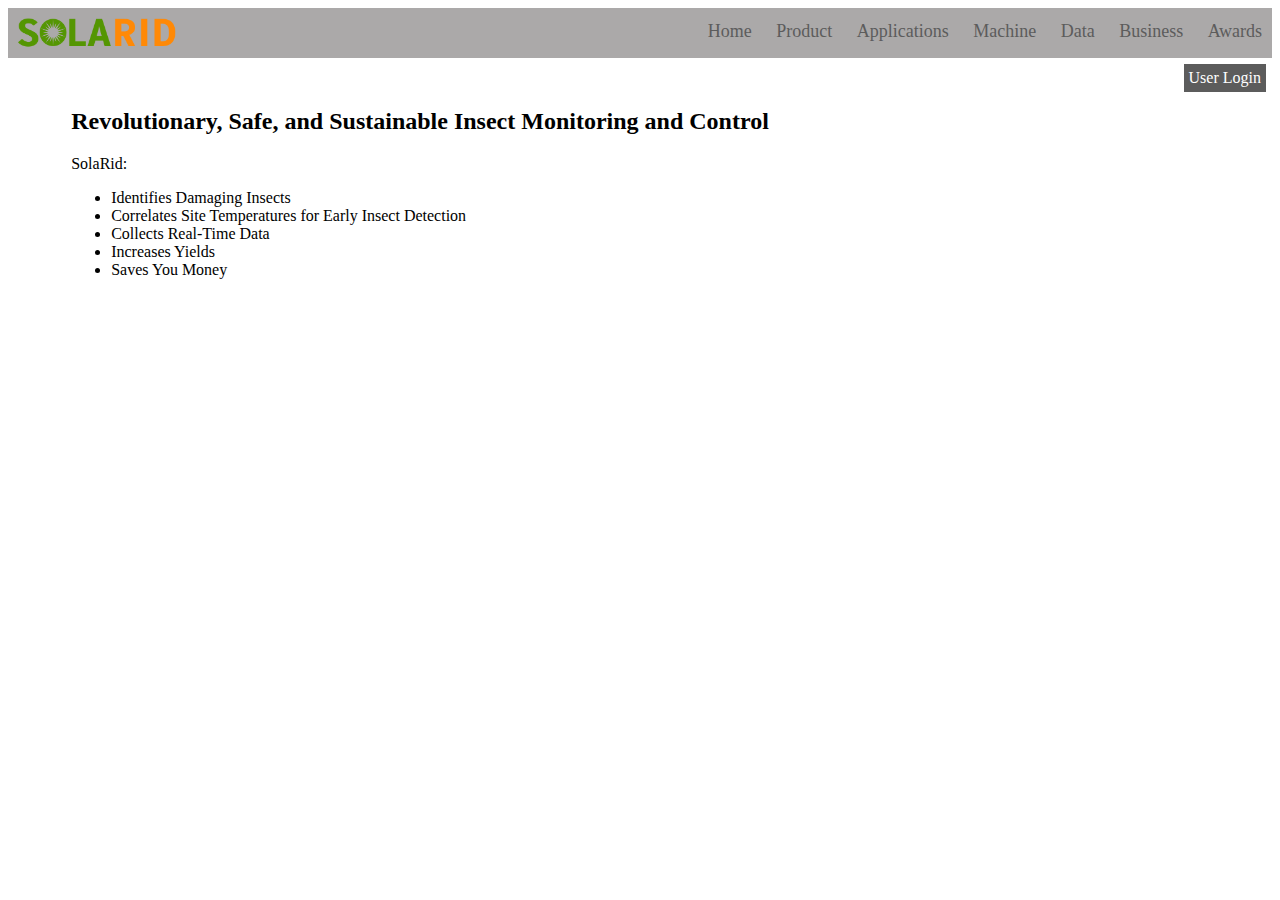
==== index.html @ 7203b974 "Update index.html" ====
<!doctype html>
<html class="no-js" lang="">

<head>
    <meta charset="utf-8">
    <title></title>
    <meta name="description" content="Revolutionary, Safe, and Sustainable Insect Monitoring and Control">
    <meta name="viewport" content="width=device-width, initial-scale=1">
    <meta name="keywords" content="SolaRid, agriculture, application, insects, pest control, industrial internet of things">
    <link rel="stylesheet" href="css/style.css">
    <link href="https://stackpath.bootstrapcdn.com/bootstrap/4.5.0/css/bootstrap.min.css" rel="stylesheet" integrity="sha384-9aIt2nRpC12Uk9gS9baDl411NQApFmC26EwAOH8WgZl5MYYxFfc+NcPb1dKGj7Sk" crossorigin="anonymous">
    <script src="js/vendor/modernizr-3.8.0.min.js"></script>
    <script src="https://code.jquery.com/jquery-3.4.1.min.js" integrity="sha256-CSXorXvZcTkaix6Yvo6HppcZGetbYMGWSFlBw8HfCJo=" crossorigin="anonymous"></script>
    <script src="js/plugins.js"></script>
    <script src="js/main.js"></script>
</head>

<body>
    <!--[if IE]>
    <p class="browserupgrade">You are using an <strong>outdated</strong> browser. Please <a href="https://browsehappy.com/">upgrade your browser</a> to improve your experience and security.</p>
  <![endif]-->
    <header>
        <div class="nav">
            <input type="checkbox" id="nav-check">
            <div class="nav-header">
                <div class="nav-title">
                    <img src="img/solarid-logo.png">
                </div>
            </div>
            <div class="nav-btn">
                <label for="nav-check">
                    <span></span>
                    <span></span>
                    <span></span>
                </label>
            </div>

            <div class="nav-links">
                <a href="index.html" title="">Home</a>
                <a href="product.html" title="Product">Product</a>
                <a href="applications.html" title="Applications">Applications</a>
                <a href="machine.html" title="Machine">Machine</a>
                <a href="data.html" title="Data">Data</a>
                <a href="business.html" title="Business">Business</a>
                <a href="awards.html" title="Awards">Awards</a>
            </div>
        </div>
        <a href="login.html" title="User Login">
            <div id="loginlink">
                <p>User Login</p>
            </div>
        </a>
    </header>

    <section class="content">
        <h2>Revolutionary, Safe, and Sustainable Insect Monitoring and Control</h2>
        <p>SolaRid:</p>
        <ul>
            <li>Identifies Damaging Insects</li>
            <li>Correlates Site Temperatures for Early Insect Detection</li>
            <li>Collects Real-Time Data</li>
            <li>Increases Yields</li>
            <li>Saves You Money</li>
        </ul>
    </section>



    <script src="https://www.google-analytics.com/analytics.js" async></script>
</body>

</html>
---- css/style.css ----
* {
    box-sizing: border-box;
}

body {
    max-width: 100vw;
}

.content {
    margin: 5%;
    margin-top:50px;
}

img {
    max-width: 100%;
}

.nav-title img {
    max-height: 35px;
    padding-bottom: 5px;
}

#loginlink{
    display:flex;
    float:right;
    padding:5px;
    margin:5px;
    background-color:#5c5c5c;
    border:1px solid #fff;
}

#loginlink p{
    padding:0px;
    margin:0px;
    text-decoration:none;
    color:#fff;
}

#loginlink:hover{
    background-color:#000;
    transition:.2s;
}




/*--NAVBAR CSS--*/
/***************************************************************************************/
/*   
    Title: Pure CSS Responsive Navbar
    Author: Joseph, Jones
    Availability: https://codepen.io/jo_Geek/pen/xgbaEr
*/
/***************************************************************************************/
.nav {
    height: 50px;
    width: 100%;
    background-color: #aba9a9;
    position: relative;
}

.nav > .nav-header {
    display: inline;
}

.nav > .nav-header > .nav-title {
    display: inline-block;
    font-size: 22px;
    color: #5c5c5c;
    padding: 10px 10px 10px 10px;
}

.nav > .nav-btn {
    display: none;
}

.nav > .nav-links {
    display: inline;
    float: right;
    font-size: 18px;
}

.nav > .nav-links > a {
    display: inline-block;
    padding: 13px 10px 13px 10px;
    text-decoration: none;
    color: #5c5c5c;
}

.nav > .nav-links > a:hover {
    background-color: rgba(0, 0, 0, 0.3);
}

.nav > #nav-check {
    display: none;
}

@media (max-width:895px) {
    .nav > .nav-btn {
        display: inline-block;
        position: absolute;
        right: 0px;
        top: 0px;
    }

    .nav > .nav-btn > label {
        display: inline-block;
        width: 50px;
        height: 50px;
        padding: 13px;
    }

    .nav > .nav-btn > label:hover,
    .nav #nav-check:checked ~ .nav-btn > label {
        background-color: rgba(0, 0, 0, 0.3);
    }

    .nav > .nav-btn > label > span {
        display: block;
        width: 25px;
        height: 10px;
        border-top: 2px solid #eee;
    }

    .nav > .nav-links {
        position: absolute;
        display: block;
        width: 100%;
        background-color: #ccccca;
        height: 0px;
        transition: all 0.3s ease-in;
        overflow-y: hidden;
        top: 50px;
        left: 0px;
    }

    .nav > .nav-links > a {
        display: block;
        width: 100%;
    }

    .nav > #nav-check:not(:checked) ~ .nav-links {
        height: 0px;
    }

    .nav > #nav-check:checked ~ .nav-links {
        height: calc(100vh - 50px);
        overflow-y: auto;
    }
}
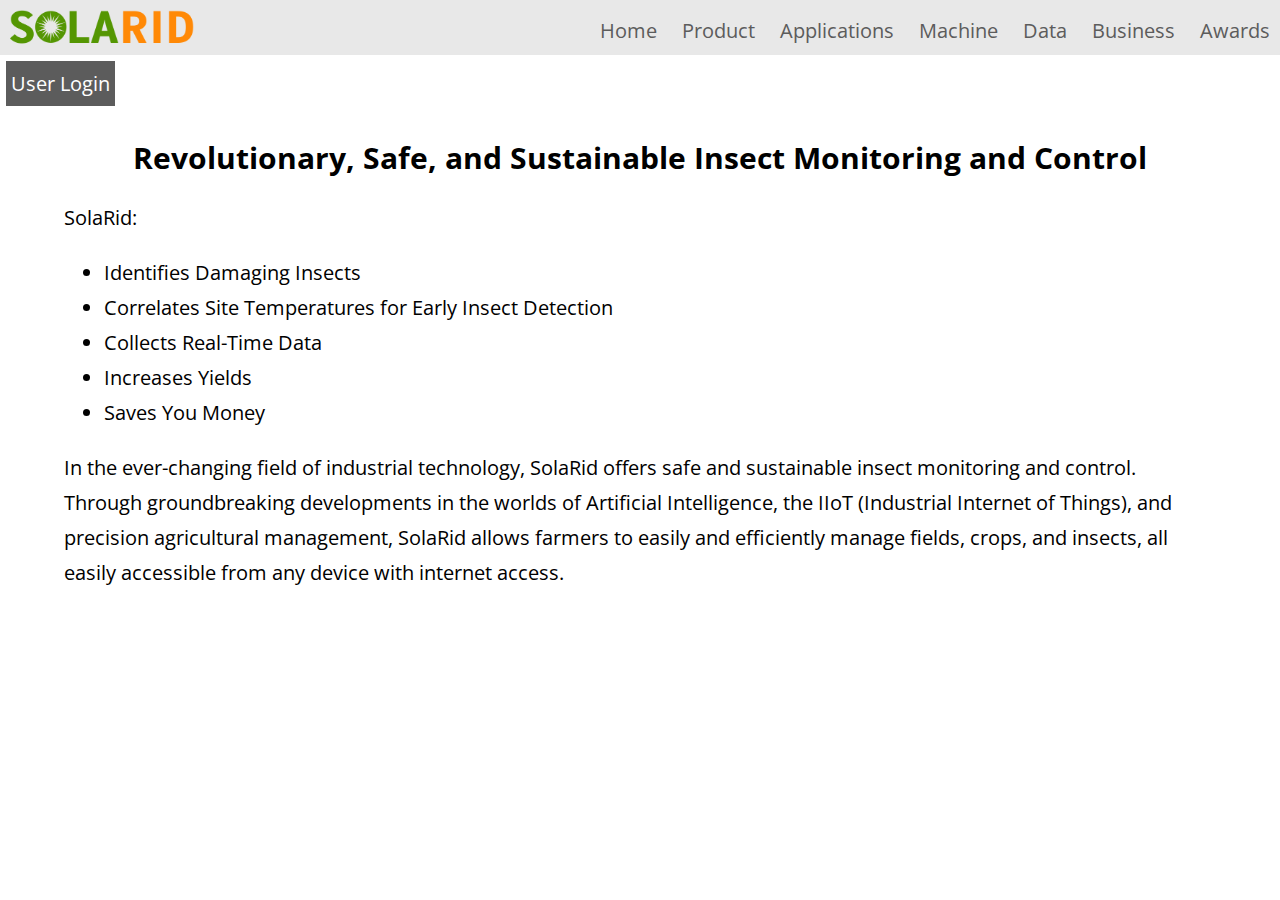
==== commit ea6502fa: "updates to all pages" ====
--- a/index.html
+++ b/index.html
@@ -8,7 +8,7 @@
     <meta name="viewport" content="width=device-width, initial-scale=1">
     <meta name="keywords" content="SolaRid, agriculture, application, insects, pest control, industrial internet of things">
     <link rel="stylesheet" href="css/style.css">
-    <link href="https://stackpath.bootstrapcdn.com/bootstrap/4.5.0/css/bootstrap.min.css" rel="stylesheet" integrity="sha384-9aIt2nRpC12Uk9gS9baDl411NQApFmC26EwAOH8WgZl5MYYxFfc+NcPb1dKGj7Sk" crossorigin="anonymous">
+    <link href="https://fonts.googleapis.com/css2?family=Open+Sans&display=swap" rel="stylesheet"> 
     <script src="js/vendor/modernizr-3.8.0.min.js"></script>
     <script src="https://code.jquery.com/jquery-3.4.1.min.js" integrity="sha256-CSXorXvZcTkaix6Yvo6HppcZGetbYMGWSFlBw8HfCJo=" crossorigin="anonymous"></script>
     <script src="js/plugins.js"></script>
@@ -53,7 +53,7 @@
     </header>
 
     <section class="content">
-        <h2>Revolutionary, Safe, and Sustainable Insect Monitoring and Control</h2>
+        <h2><br>Revolutionary, Safe, and Sustainable Insect Monitoring and Control</h2>
         <p>SolaRid:</p>
         <ul>
             <li>Identifies Damaging Insects</li>
@@ -62,6 +62,8 @@
             <li>Increases Yields</li>
             <li>Saves You Money</li>
         </ul>
+        
+        <p>In the ever-changing field of industrial technology, SolaRid offers safe and sustainable insect monitoring and control. Through groundbreaking developments in the worlds of Artificial Intelligence, the IIoT (Industrial Internet of Things), and precision agricultural management, SolaRid allows farmers to easily and efficiently manage fields, crops, and insects, all easily accessible from any device with internet access.</p>
     </section>
 
 
--- a/css/style.css
+++ b/css/style.css
@@ -4,6 +4,10 @@
 
 body {
     max-width: 100vw;
+    font-family: 'Open Sans', sans-serif;
+    font-size:1.25rem;
+    margin:0px;
+    line-height:35px;
 }
 
 .content {
@@ -15,14 +19,18 @@
     max-width: 100%;
 }
 
+h2{
+    text-align:center;
+}
+
 .nav-title img {
-    max-height: 35px;
+    max-height: 40px;
     padding-bottom: 5px;
 }
 
 #loginlink{
     display:flex;
-    float:right;
+    float:left;
     padding:5px;
     margin:5px;
     background-color:#5c5c5c;
@@ -41,7 +49,96 @@
     transition:.2s;
 }
 
-
+table td{
+    padding:10px;
+    border:1px solid #e0e0e0;
+    margin:0px;
+    padding:0px;
+}
+
+table td:nth-child(odd){
+    font-weight:bold;
+}
+
+table tr:hover{
+    background-color:#ededed;
+}
+
+#person{
+    border:2px solid #000;
+    max-width:75%;
+    margin-left:auto;
+    margin-right:auto;
+}
+
+#person img{
+    margin:0px;
+    padding:0px;
+}
+
+#person h4{
+    padding:10px;
+    height:100px;
+    margin:0px;
+    background-color:#4B4B4B;
+    color:#fff;
+}
+
+#person ul{
+    list-style-type:none;
+    padding:0px;
+}
+
+#person ul li{
+    padding: 15px 5px 15px 5px;
+}
+
+#person ul li:nth-child(even){
+    background-color:#ededed;
+}
+
+@media only screen and (min-width:767px){
+    .doublelist ul:not(.doublelist ul li ul), .doublelist h3{
+        display: grid;
+        grid-template-columns: 25% 25% 25% 25%;
+        grid-template-rows: 20% 20% 20% 20% 20%;
+        justify-items: stretch;
+        align-items: stretch;
+    }
+    
+    table td{
+        padding:20px;
+    }
+    
+    #businessgrid{
+        display:grid;
+        grid-template-columns:32% 32% 32%;
+        grid-template-rows:50% 50%;
+        grid-column-gap:3%;
+        grid-row-gap:1%;
+    } 
+    
+    #person{
+        max-width:100%;
+    }
+    
+    #person h4{
+    padding:10px;
+    height:150px;
+    margin:0px;
+    background-color:#4B4B4B;
+    color:#fff;
+}
+}
+
+@media only screen and (min-width:1080px){
+    #businessgrid{
+        display:grid;
+        grid-template-columns:18% 18% 18% 18% 18%;
+        grid-template-rows:100%;
+        grid-column-gap:2%;
+    } 
+}
 
 
 /*--NAVBAR CSS--*/
@@ -53,9 +150,9 @@
 */
 /***************************************************************************************/
 .nav {
-    height: 50px;
+    height:55px;
     width: 100%;
-    background-color: #aba9a9;
+    background-color: #e8e8e8;
     position: relative;
 }
 
@@ -72,6 +169,7 @@
 
 .nav > .nav-btn {
     display: none;
+    background-color:#b0b0b0;
 }
 
 .nav > .nav-links {
@@ -83,8 +181,11 @@
 .nav > .nav-links > a {
     display: inline-block;
     padding: 13px 10px 13px 10px;
+    font-size:20px;
     text-decoration: none;
+    height:55px;
     color: #5c5c5c;
+    transition:.2s;
 }
 
 .nav > .nav-links > a:hover {
@@ -130,7 +231,7 @@
         height: 0px;
         transition: all 0.3s ease-in;
         overflow-y: hidden;
-        top: 50px;
+        top: 55px;
         left: 0px;
     }
 
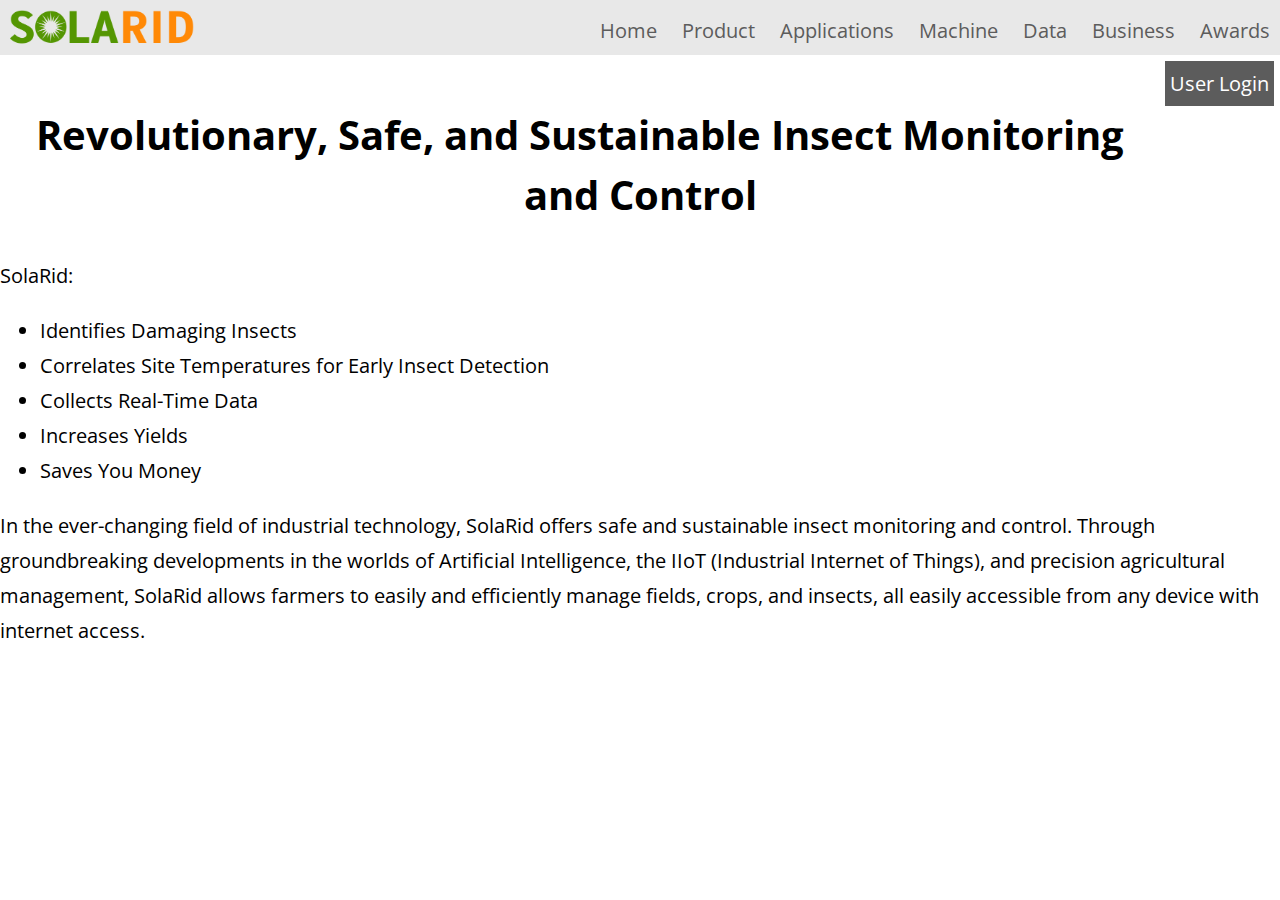
==== commit b146b024: "content updates to all pages" ====
--- a/index.html
+++ b/index.html
@@ -8,7 +8,7 @@
     <meta name="viewport" content="width=device-width, initial-scale=1">
     <meta name="keywords" content="SolaRid, agriculture, application, insects, pest control, industrial internet of things">
     <link rel="stylesheet" href="css/style.css">
-    <link href="https://fonts.googleapis.com/css2?family=Open+Sans&display=swap" rel="stylesheet"> 
+    <link href="https://fonts.googleapis.com/css2?family=Open+Sans&display=swap" rel="stylesheet">
     <script src="js/vendor/modernizr-3.8.0.min.js"></script>
     <script src="https://code.jquery.com/jquery-3.4.1.min.js" integrity="sha256-CSXorXvZcTkaix6Yvo6HppcZGetbYMGWSFlBw8HfCJo=" crossorigin="anonymous"></script>
     <script src="js/plugins.js"></script>
@@ -53,7 +53,7 @@
     </header>
 
     <section class="content">
-        <h2><br>Revolutionary, Safe, and Sustainable Insect Monitoring and Control</h2>
+            <h2>Revolutionary, Safe, and Sustainable Insect Monitoring and Control</h2>
         <p>SolaRid:</p>
         <ul>
             <li>Identifies Damaging Insects</li>
@@ -62,8 +62,9 @@
             <li>Increases Yields</li>
             <li>Saves You Money</li>
         </ul>
-        
+
         <p>In the ever-changing field of industrial technology, SolaRid offers safe and sustainable insect monitoring and control. Through groundbreaking developments in the worlds of Artificial Intelligence, the IIoT (Industrial Internet of Things), and precision agricultural management, SolaRid allows farmers to easily and efficiently manage fields, crops, and insects, all easily accessible from any device with internet access.</p>
+
     </section>
 
 
@@ -71,4 +72,4 @@
     <script src="https://www.google-analytics.com/analytics.js" async></script>
 </body>
 
-</html>+</html>
--- a/css/style.css
+++ b/css/style.css
@@ -1,25 +1,93 @@
 * {
     box-sizing: border-box;
 }
+
+/*--Helper Classes--*/
+
+@keyframes fadein {
+    from {
+        opacity: 0;
+    }
+
+    to {
+        opacity: 1;
+    }
+}
+
+/* Firefox < 16 */
+@-moz-keyframes fadein {
+    from {
+        opacity: 0;
+    }
+
+    to {
+        opacity: 1;
+    }
+}
+
+/* Safari, Chrome and Opera > 12.1 */
+@-webkit-keyframes fadein {
+    from {
+        opacity: 0;
+    }
+
+    to {
+        opacity: 1;
+    }
+}
+
+/* Internet Explorer */
+@-ms-keyframes fadein {
+    from {
+        opacity: 0;
+    }
+
+    to {
+        opacity: 1;
+    }
+}
+
+
+
+/*Primary CSS*/
 
 body {
     max-width: 100vw;
     font-family: 'Open Sans', sans-serif;
-    font-size:1.25rem;
-    margin:0px;
-    line-height:35px;
-}
+    font-size: 1.25rem;
+    margin: 0px;
+    line-height: 35px;
+}
+
 
 .content {
     margin: 5%;
-    margin-top:50px;
+    margin-top: 50px;
+    margin-left:auto;
+    margin-right:auto;
+
+    -webkit-animation: fadein .5s;
+    /* Safari, Chrome and Opera > 12.1 */
+    -moz-animation: fadein .5s;
+    /* Firefox < 16 */
+    -ms-animation: fadein .5s;
+    /* Internet Explorer */
+    -o-animation: fadein .5s;
+    /* Opera < 12.1 */
+    animation: fadein .5s;
 }
 
 img {
     max-width: 100%;
 }
 
-h2{
+h2 {
+    font-size: 40px;
+    text-align: center;
+    line-height:60px;
+}
+
+h3:not(#list h3) {
     text-align:center;
 }
 
@@ -28,116 +96,134 @@
     padding-bottom: 5px;
 }
 
-#loginlink{
-    display:flex;
-    float:left;
-    padding:5px;
-    margin:5px;
-    background-color:#5c5c5c;
-    border:1px solid #fff;
-}
-
-#loginlink p{
-    padding:0px;
-    margin:0px;
-    text-decoration:none;
-    color:#fff;
-}
-
-#loginlink:hover{
-    background-color:#000;
-    transition:.2s;
-}
-
-table td{
-    padding:10px;
-    border:1px solid #e0e0e0;
-    margin:0px;
-    padding:0px;
-}
-
-table td:nth-child(odd){
-    font-weight:bold;
-}
-
-table tr:hover{
-    background-color:#ededed;
-}
-
-#person{
-    border:2px solid #000;
-    max-width:75%;
-    margin-left:auto;
-    margin-right:auto;
-}
-
-#person img{
-    margin:0px;
-    padding:0px;
-}
-
-#person h4{
-    padding:10px;
-    height:100px;
-    margin:0px;
-    background-color:#4B4B4B;
-    color:#fff;
-}
-
-#person ul{
-    list-style-type:none;
-    padding:0px;
-}
-
-#person ul li{
+#loginlink {
+    display: flex;
+    float: right;
+    padding: 5px;
+    margin: 5px;
+    background-color: #5c5c5c;
+    border: 1px solid #fff;
+}
+
+#loginlink p {
+    padding: 0px;
+    margin: 0px;
+    text-decoration: none;
+    color: #fff;
+}
+
+#loginlink:hover {
+    background-color: #000;
+    transition: .2s;
+}
+
+table {
+    margin-left: auto;
+    margin-right: auto;
+}
+
+table td {
+    padding: 10px;
+    border: 1px solid #e0e0e0;
+    margin: 0px;
+    padding: 0px;
+}
+
+table td:nth-child(odd) {
+    font-weight: bold;
+}
+
+table tr:hover {
+    background-color: #ededed;
+}
+
+#person {
+    border: 2px solid #000;
+    max-width: 75%;
+    margin-left: auto;
+    margin-right: auto;
+}
+
+#person img {
+    margin: 0px;
+    padding: 0px;
+}
+
+#person h4 {
+    padding: 10px;
+    height: 100px;
+    margin: 0px;
+    background-color: #4B4B4B;
+    color: #fff;
+}
+
+#person ul {
+    list-style-type: none;
+    padding: 0px;
+}
+
+#person ul li {
     padding: 15px 5px 15px 5px;
 }
 
-#person ul li:nth-child(even){
-    background-color:#ededed;
-}
-
-@media only screen and (min-width:767px){
-    .doublelist ul:not(.doublelist ul li ul), .doublelist h3{
+#person ul li:nth-child(even) {
+    background-color: #ededed;
+}
+
+#list1 {
+    grid-area: list1;
+}
+
+#list2 {
+    grid-area: list2;
+}
+
+@media only screen and (min-width:767px) {
+
+    table td {
+        padding: 20px;
+    }
+
+    #businessgrid {
         display: grid;
-        grid-template-columns: 25% 25% 25% 25%;
-        grid-template-rows: 20% 20% 20% 20% 20%;
-        justify-items: stretch;
-        align-items: stretch;
+        grid-template-columns: 32% 32% 32%;
+        grid-template-rows: 50% 50%;
+        grid-column-gap: 3%;
+        grid-row-gap: 1%;
+    }
+
+    #person {
+        max-width: 100%;
+    }
+
+    #person h4 {
+        padding: 10px;
+        height: 150px;
+        margin: 0px;
+        background-color: #4B4B4B;
+        color: #fff;
+    }
+}
+
+@media only screen and (min-width:1080px) {
+    .content{
+        max-width:1300px;
+    }
+    #businessgrid {
+        display: grid;
+        grid-template-columns: 18% 18% 18% 18% 18%;
+        grid-template-rows: 100%;
+        grid-column-gap: 2%;
     }
     
-    table td{
-        padding:20px;
-    }
     
-    #businessgrid{
-        display:grid;
-        grid-template-columns:32% 32% 32%;
-        grid-template-rows:50% 50%;
-        grid-column-gap:3%;
-        grid-row-gap:1%;
-    } 
-    
-    #person{
-        max-width:100%;
-    }
-    
-    #person h4{
-    padding:10px;
-    height:150px;
-    margin:0px;
-    background-color:#4B4B4B;
-    color:#fff;
-}
-}
-
-@media only screen and (min-width:1080px){
-    #businessgrid{
-        display:grid;
-        grid-template-columns:18% 18% 18% 18% 18%;
-        grid-template-rows:100%;
-        grid-column-gap:2%;
-    } 
+    #lists {
+        display: grid;
+        grid-template:"list1 list2";
+        grid-template-columns: 49% 49%;
+        grid-template-rows: auto;
+    }
+
 }
 
 
@@ -150,7 +236,7 @@
 */
 /***************************************************************************************/
 .nav {
-    height:55px;
+    height: 55px;
     width: 100%;
     background-color: #e8e8e8;
     position: relative;
@@ -169,7 +255,7 @@
 
 .nav > .nav-btn {
     display: none;
-    background-color:#b0b0b0;
+    background-color: #b0b0b0;
 }
 
 .nav > .nav-links {
@@ -181,11 +267,11 @@
 .nav > .nav-links > a {
     display: inline-block;
     padding: 13px 10px 13px 10px;
-    font-size:20px;
+    font-size: 20px;
     text-decoration: none;
-    height:55px;
+    height: 55px;
     color: #5c5c5c;
-    transition:.2s;
+    transition: .2s;
 }
 
 .nav > .nav-links > a:hover {
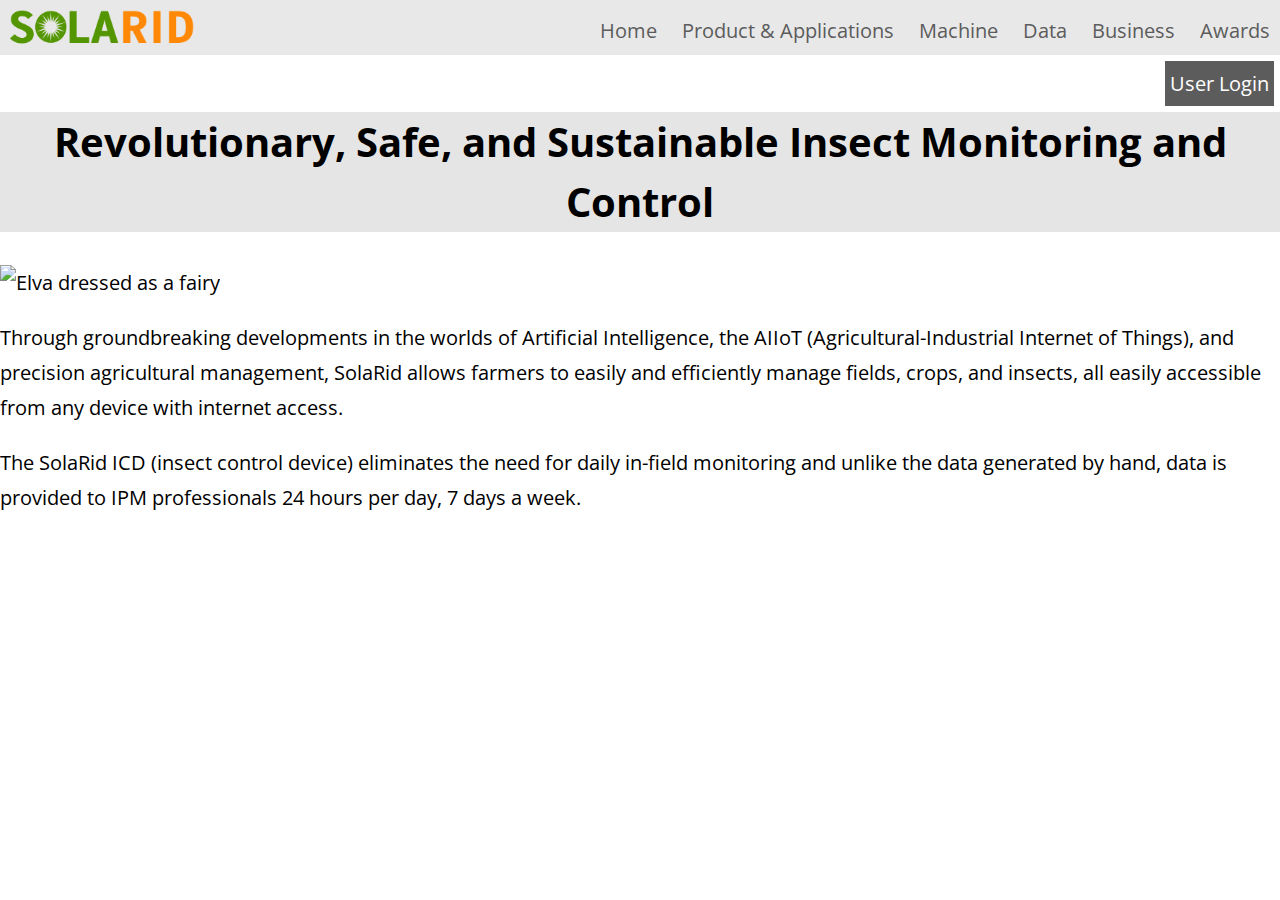
==== commit d151472f: "all page updates + css" ====
--- a/index.html
+++ b/index.html
@@ -37,8 +37,7 @@
 
             <div class="nav-links">
                 <a href="index.html" title="">Home</a>
-                <a href="product.html" title="Product">Product</a>
-                <a href="applications.html" title="Applications">Applications</a>
+                <a href="product.html" title="Product">Product &amp; Applications</a>
                 <a href="machine.html" title="Machine">Machine</a>
                 <a href="data.html" title="Data">Data</a>
                 <a href="business.html" title="Business">Business</a>
@@ -53,17 +52,18 @@
     </header>
 
     <section class="content">
-            <h2>Revolutionary, Safe, and Sustainable Insect Monitoring and Control</h2>
-        <p>SolaRid:</p>
-        <ul>
-            <li>Identifies Damaging Insects</li>
-            <li>Correlates Site Temperatures for Early Insect Detection</li>
-            <li>Collects Real-Time Data</li>
-            <li>Increases Yields</li>
-            <li>Saves You Money</li>
-        </ul>
+        <h2>Revolutionary, Safe, and Sustainable Insect Monitoring and Control</h2>
 
-        <p>In the ever-changing field of industrial technology, SolaRid offers safe and sustainable insect monitoring and control. Through groundbreaking developments in the worlds of Artificial Intelligence, the IIoT (Industrial Internet of Things), and precision agricultural management, SolaRid allows farmers to easily and efficiently manage fields, crops, and insects, all easily accessible from any device with internet access.</p>
+
+        <img srcset="https://via.placeholder.com/300x200.png?text=Banner+Image+of+Device+Here 300w,
+                     https://via.placeholder.com/800x167.png?text=Banner+Image+of+Device+Here 800w,
+                     https://via.placeholder.com/1440x200.png?text=Banner+Image+of+Device+Here 1440w"  
+             alt="Elva dressed as a fairy">
+
+        <p>Through groundbreaking developments in the worlds of Artificial Intelligence, the AIIoT (Agricultural-Industrial Internet of Things), and precision agricultural management, SolaRid allows farmers to easily and efficiently manage fields, crops, and insects, all easily accessible from any device with internet access.</p>
+
+
+        <p>The SolaRid ICD (insect control device) eliminates the need for daily in-field monitoring and unlike the data generated by hand, data is provided to IPM professionals 24 hours per day, 7 days a week.</p>
 
     </section>
 
--- a/css/style.css
+++ b/css/style.css
@@ -52,7 +52,6 @@
 /*Primary CSS*/
 
 body {
-    max-width: 100vw;
     font-family: 'Open Sans', sans-serif;
     font-size: 1.25rem;
     margin: 0px;
@@ -61,10 +60,11 @@
 
 
 .content {
+    max-width: 90vw;
     margin: 5%;
     margin-top: 50px;
-    margin-left:auto;
-    margin-right:auto;
+    margin-left: auto;
+    margin-right: auto;
 
     -webkit-animation: fadein .5s;
     /* Safari, Chrome and Opera > 12.1 */
@@ -82,13 +82,15 @@
 }
 
 h2 {
-    font-size: 40px;
+    font-size: 30px;
     text-align: center;
-    line-height:60px;
+    line-height: 60px;
+    clear: both;
+    background-color:rgba(0,0,0,0.1);
 }
 
 h3:not(#list h3) {
-    text-align:center;
+    text-align: center;
 }
 
 .nav-title img {
@@ -179,6 +181,9 @@
 }
 
 @media only screen and (min-width:767px) {
+    h2 {
+        font-size: 35px;
+    }
 
     table td {
         padding: 20px;
@@ -206,20 +211,25 @@
 }
 
 @media only screen and (min-width:1080px) {
-    .content{
-        max-width:1300px;
-    }
+    h2 {
+        font-size: 40px;
+    }
+
+    .content {
+        max-width: 1300px;
+    }
+
     #businessgrid {
         display: grid;
         grid-template-columns: 18% 18% 18% 18% 18%;
         grid-template-rows: 100%;
         grid-column-gap: 2%;
     }
-    
-    
+
+
     #lists {
         display: grid;
-        grid-template:"list1 list2";
+        grid-template: "list1 list2";
         grid-template-columns: 49% 49%;
         grid-template-rows: auto;
     }
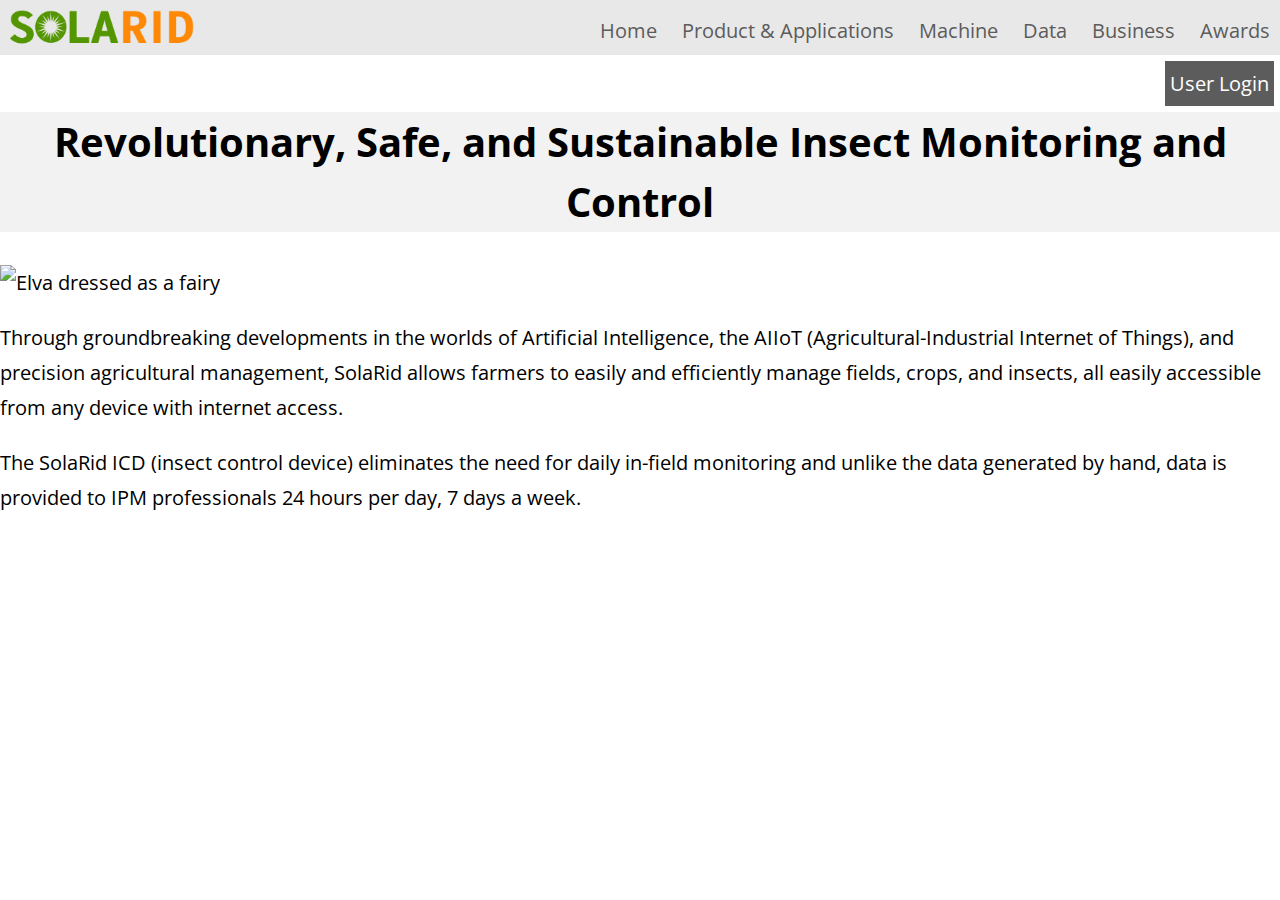
==== commit ef698c1c: "html lang attribute added" ====
--- a/index.html
+++ b/index.html
@@ -1,5 +1,5 @@
 <!doctype html>
-<html class="no-js" lang="">
+<html lang="en">
 
 <head>
     <meta charset="utf-8">
--- a/css/style.css
+++ b/css/style.css
@@ -86,7 +86,7 @@
     text-align: center;
     line-height: 60px;
     clear: both;
-    background-color:rgba(0,0,0,0.1);
+    background-color:rgba(0,0,0,0.05);
 }
 
 h3:not(#list h3) {
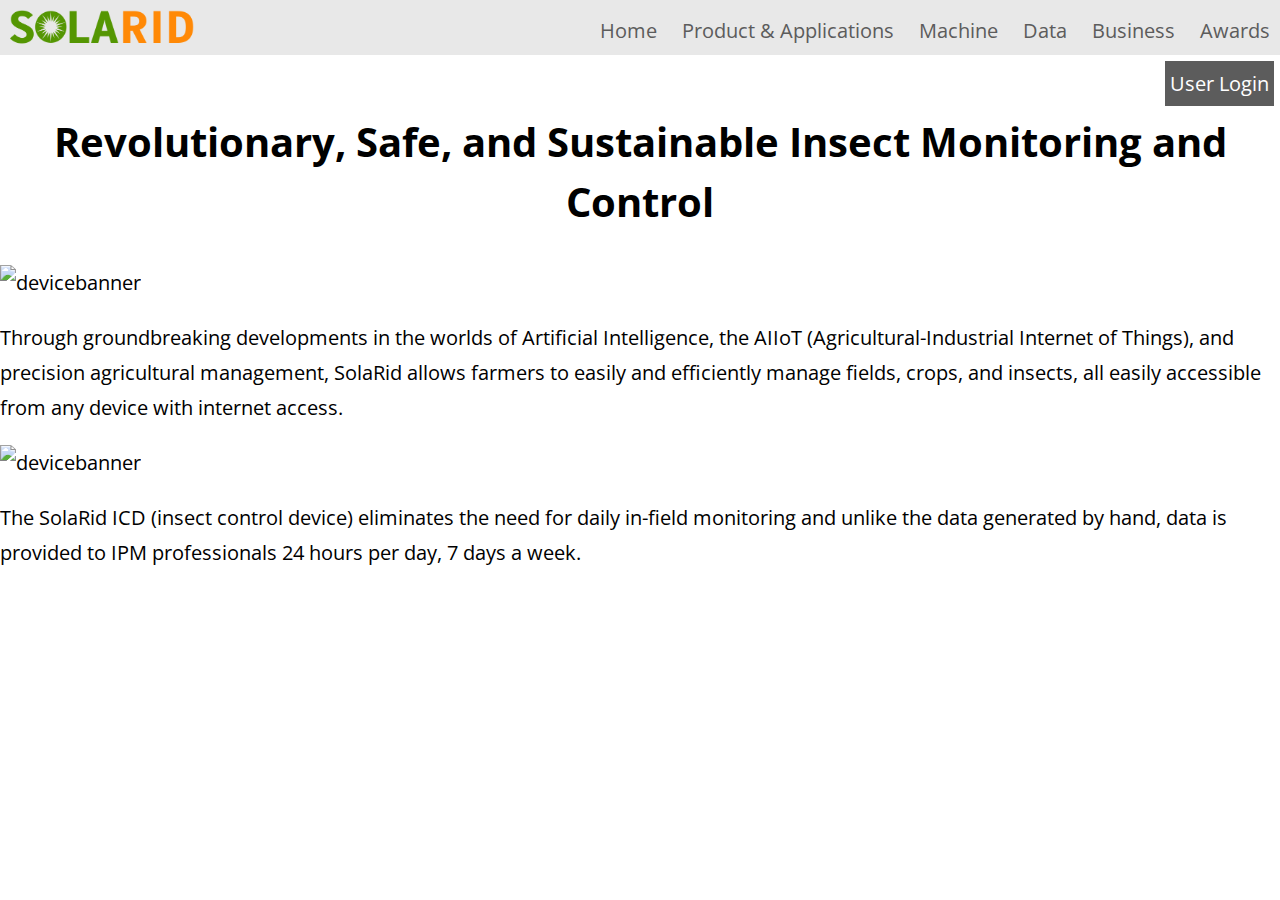
==== commit 793d0f68: "All Page Content Updates + CSS" ====
--- a/index.html
+++ b/index.html
@@ -55,13 +55,11 @@
         <h2>Revolutionary, Safe, and Sustainable Insect Monitoring and Control</h2>
 
 
-        <img srcset="https://via.placeholder.com/300x200.png?text=Banner+Image+of+Device+Here 300w,
-                     https://via.placeholder.com/800x167.png?text=Banner+Image+of+Device+Here 800w,
-                     https://via.placeholder.com/1440x200.png?text=Banner+Image+of+Device+Here 1440w"  
-             alt="Elva dressed as a fairy">
+        <img class="bannerimage" src="https://via.placeholder.com/1440x275.png?text=Banner+Image+of+Device+Here" alt="devicebanner">
 
         <p>Through groundbreaking developments in the worlds of Artificial Intelligence, the AIIoT (Agricultural-Industrial Internet of Things), and precision agricultural management, SolaRid allows farmers to easily and efficiently manage fields, crops, and insects, all easily accessible from any device with internet access.</p>
 
+        <img class="bannerimage" src="https://via.placeholder.com/1440x275.png?text=Banner+Image+of+Device+Here" alt="devicebanner">
 
         <p>The SolaRid ICD (insect control device) eliminates the need for daily in-field monitoring and unlike the data generated by hand, data is provided to IPM professionals 24 hours per day, 7 days a week.</p>
 
--- a/css/style.css
+++ b/css/style.css
@@ -47,14 +47,23 @@
     }
 }
 
-
+.aligncenter {
+    text-align: center;
+    margin-left: auto;
+    margin-right: auto;
+}
 
 /*Primary CSS*/
+
+html,
+body {
+    padding: 0px;
+    margin: 0px;
+}
 
 body {
     font-family: 'Open Sans', sans-serif;
     font-size: 1.25rem;
-    margin: 0px;
     line-height: 35px;
 }
 
@@ -86,7 +95,6 @@
     text-align: center;
     line-height: 60px;
     clear: both;
-    background-color:rgba(0,0,0,0.05);
 }
 
 h3:not(#list h3) {
@@ -120,8 +128,10 @@
 }
 
 table {
-    margin-left: auto;
-    margin-right: auto;
+    min-width: 90%;
+    margin-left: auto;
+    margin-right: auto;
+    margin-bottom: 50px;
 }
 
 table td {
@@ -139,6 +149,19 @@
     background-color: #ededed;
 }
 
+ul {
+    list-style-type: none;
+}
+
+ul.aligncenter li,
+ol.aligncenter li {
+    border-bottom: 1px solid #000;
+    padding: 10px;
+    max-width: 60%;
+    margin-left: auto;
+    margin-right: auto;
+}
+
 #person {
     border: 2px solid #000;
     max-width: 75%;
@@ -151,10 +174,11 @@
     padding: 0px;
 }
 
-#person h4 {
+#person h4, #contact {
     padding: 10px;
-    height: 100px;
-    margin: 0px;
+    height: 60px;
+    margin: 0px;
+    text-align: center;
     background-color: #4B4B4B;
     color: #fff;
 }
@@ -172,12 +196,30 @@
     background-color: #ededed;
 }
 
+#person span{
+    background-color:#4B4B4B;
+    padding-top:30px;
+}
+
+#person span p{
+    background-color:#fff;
+}
+
+#contact{
+    height:auto;
+}
+
 #list1 {
     grid-area: list1;
 }
 
 #list2 {
     grid-area: list2;
+}
+
+#awards img{
+    max-width:25%;
+    height:auto;
 }
 
 @media only screen and (min-width:767px) {
@@ -189,7 +231,7 @@
         padding: 20px;
     }
 
-    #businessgrid {
+    #businessgrid, #contactgrid {
         display: grid;
         grid-template-columns: 32% 32% 32%;
         grid-template-rows: 50% 50%;
@@ -202,11 +244,7 @@
     }
 
     #person h4 {
-        padding: 10px;
-        height: 150px;
-        margin: 0px;
-        background-color: #4B4B4B;
-        color: #fff;
+        height: 100px;
     }
 }
 
@@ -219,7 +257,7 @@
         max-width: 1300px;
     }
 
-    #businessgrid {
+    #businessgrid, #contactgrid {
         display: grid;
         grid-template-columns: 18% 18% 18% 18% 18%;
         grid-template-rows: 100%;
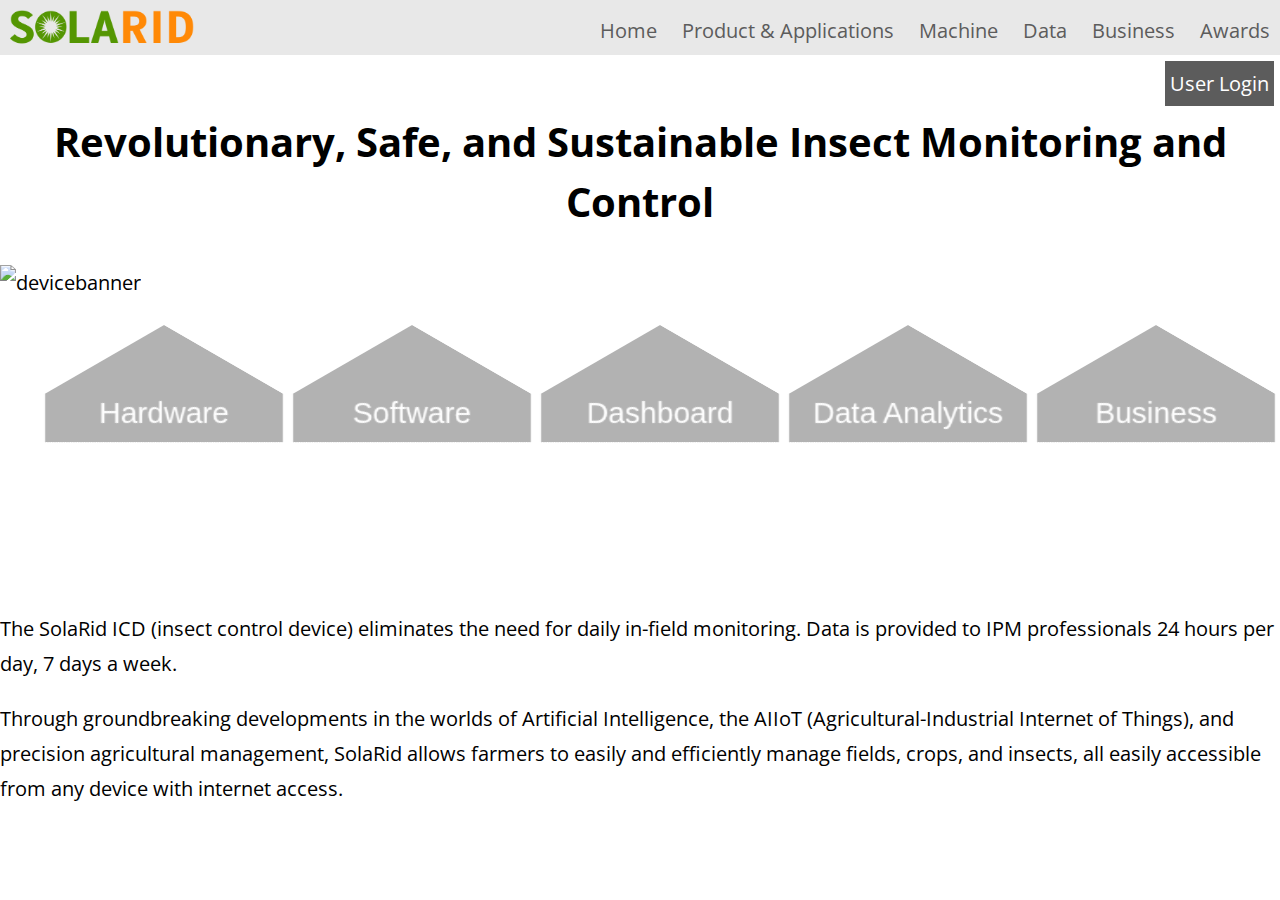
==== commit b4404c5c: "Home Page Hexagons Update" ====
--- a/index.html
+++ b/index.html
@@ -54,20 +54,63 @@
     <section class="content">
         <h2>Revolutionary, Safe, and Sustainable Insect Monitoring and Control</h2>
 
-
         <img class="bannerimage" src="https://via.placeholder.com/1440x275.png?text=Banner+Image+of+Device+Here" alt="devicebanner">
 
+        <div class="grid">
+            <ul id="hexGrid">
+                <li class="hex">
+                    <div class="hexIn">
+                        <a class="hexLink" href="machine.html">
+                            <div class='img' style='background-image: url(https://picsum.photos/id/10/200);'></div>
+                            <h1 id="hextitle">Hardware</h1>
+                            <p id="hextext">In-depth look at the SolaRid device's hardware.</p>
+                        </a>
+                    </div>
+                </li>
+                <li class="hex">
+                    <div class="hexIn">
+                        <a class="hexLink" href="product.html">
+                            <div class='img' style='background-image: url(https://picsum.photos/id/10/200);'></div>
+                            <h1 id="hextitle">Software</h1>
+                            <p id="hextext">See the SolaRid device's software capabilities.</p>
+                        </a>
+                    </div>
+                </li>
+                <li class="hex">
+                    <div class="hexIn">
+                        <a class="hexLink" href="#">
+                            <div class='img' style='background-image: url(https://picsum.photos/id/10/200);'></div>
+                            <h1 id="hextitle">Dashboard</h1>
+                            <p id="hextext">View a template SolaRid user-end dashboard.</p>
+                        </a>
+                    </div>
+                </li>
+                <li class="hex">
+                    <div class="hexIn">
+                        <a class="hexLink" href="#">
+                            <div class='img' style='background-image: url(https://picsum.photos/id/10/200);'></div>
+                            <h1 id="hextitle">Data Analytics</h1>
+                            <p id="hextext">See how our developed AI manipulates data for dashboard access.</p>
+                        </a>
+                    </div>
+                </li>
+                <li class="hex">
+                    <div class="hexIn">
+                        <a class="hexLink" href="#">
+                            <div class='img' style='background-image: url(https://picsum.photos/id/10/200);'></div>
+                            <h1 id="hextitle">Business</h1>
+                            <p id="hextext">Get to know and contact the people behind SolaRid.</p>
+                        </a>
+                    </div>
+                </li>
+            </ul>
+        </div>
+        
+        <p>The SolaRid ICD (insect control device) eliminates the need for daily in-field monitoring. Data is provided to IPM professionals 24 hours per day, 7 days a week. </p>
         <p>Through groundbreaking developments in the worlds of Artificial Intelligence, the AIIoT (Agricultural-Industrial Internet of Things), and precision agricultural management, SolaRid allows farmers to easily and efficiently manage fields, crops, and insects, all easily accessible from any device with internet access.</p>
-
-        <img class="bannerimage" src="https://via.placeholder.com/1440x275.png?text=Banner+Image+of+Device+Here" alt="devicebanner">
-
-        <p>The SolaRid ICD (insect control device) eliminates the need for daily in-field monitoring and unlike the data generated by hand, data is provided to IPM professionals 24 hours per day, 7 days a week.</p>
-
     </section>
 
-
-
-    <script src="https://www.google-analytics.com/analytics.js" async></script>
+<script src="https://www.google-analytics.com/analytics.js" async></script>
 </body>
 
-</html>
+</html>--- a/css/style.css
+++ b/css/style.css
@@ -174,7 +174,8 @@
     padding: 0px;
 }
 
-#person h4, #contact {
+#person h4,
+#contact {
     padding: 10px;
     height: 60px;
     margin: 0px;
@@ -196,17 +197,17 @@
     background-color: #ededed;
 }
 
-#person span{
-    background-color:#4B4B4B;
-    padding-top:30px;
-}
-
-#person span p{
-    background-color:#fff;
-}
-
-#contact{
-    height:auto;
+#person span {
+    background-color: #4B4B4B;
+    padding-top: 30px;
+}
+
+#person span p {
+    background-color: #fff;
+}
+
+#contact {
+    height: auto;
 }
 
 #list1 {
@@ -217,9 +218,9 @@
     grid-area: list2;
 }
 
-#awards img{
-    max-width:25%;
-    height:auto;
+#awards img {
+    max-width: 25%;
+    height: auto;
 }
 
 @media only screen and (min-width:767px) {
@@ -231,7 +232,8 @@
         padding: 20px;
     }
 
-    #businessgrid, #contactgrid {
+    #businessgrid,
+    #contactgrid {
         display: grid;
         grid-template-columns: 32% 32% 32%;
         grid-template-rows: 50% 50%;
@@ -257,7 +259,8 @@
         max-width: 1300px;
     }
 
-    #businessgrid, #contactgrid {
+    #businessgrid,
+    #contactgrid {
         display: grid;
         grid-template-columns: 18% 18% 18% 18% 18%;
         grid-template-rows: 100%;
@@ -288,6 +291,7 @@
     width: 100%;
     background-color: #e8e8e8;
     position: relative;
+    z-index:99999999;
 }
 
 .nav > .nav-header {
@@ -383,3 +387,268 @@
         overflow-y: auto;
     }
 }
+
+/*--Hexagonal Grid CSS--*/
+/***************************************************************************************/
+/*   
+    Title: Hexagonal Responsive Grid
+    Author: adam
+    Availability: https://codepen.io/adamriguez/pen/eRaXeq
+*/
+/***************************************************************************************/
+#hexGrid {
+    display: flex;
+    flex-wrap: wrap;
+    width: 100%;
+    margin-left:auto;
+    margin-right:auto;
+    font-family: sans-serif;
+    list-style-type: none;
+}
+
+.hex {
+    position: relative;
+    visibility: hidden;
+    outline: 1px solid transparent;
+    /* fix for jagged edges in FF on hover transition */
+    transition: all 0.5s;
+    backface-visibility: hidden;
+    will-change: transform;
+    transition: all 0.5s;
+}
+
+.hex::after {
+    content: '';
+    display: block;
+    padding-bottom: 86.602%;
+    /* =  100 / tan(60) * 1.5 */
+}
+
+.hexIn {
+    position: absolute;
+    width: 96%;
+    padding-bottom: 110.851%;
+    /* =  width / sin(60) */
+    margin: 2%;
+    overflow: hidden;
+    visibility: hidden;
+    outline: 1px solid transparent;
+    /* fix for jagged edges in FF on hover transition */
+    -webkit-transform: rotate3d(0, 0, 1, -60deg) skewY(30deg);
+    -ms-transform: rotate3d(0, 0, 1, -60deg) skewY(30deg);
+    transform: rotate3d(0, 0, 1, -60deg) skewY(30deg);
+    transition: all 0.5s;
+}
+
+.hexIn * {
+    position: absolute;
+    visibility: visible;
+    outline: 1px solid transparent;
+    /* fix for jagged edges in FF on hover transition */
+}
+
+.hexLink {
+    display: block;
+    width: 100%;
+    height: 100%;
+    text-align: center;
+    color: #fff;
+    overflow: hidden;
+    -webkit-transform: skewY(-30deg) rotate3d(0, 0, 1, 60deg);
+    -ms-transform: skewY(-30deg) rotate3d(0, 0, 1, 60deg);
+    transform: skewY(-30deg) rotate3d(0, 0, 1, 60deg);
+}
+
+
+
+
+/*** HEX CONTENT **********************************************************************/
+.hex img {
+    left: -100%;
+    right: -100%;
+    width: auto;
+    height: 100%;
+    margin: 0 auto;
+}
+
+.hex h1{
+    height:auto;
+    background-color:rgba(0,0,0,0.3);
+}
+
+.hex h1,
+.hex p {
+    width: 100%;
+    padding: 5%;
+    box-sizing: border-box;
+    font-weight: 300;
+    opacity: 0;
+}
+
+#hextitle {
+    color: #fff;
+    text-align: center;
+    bottom: 50%;
+    padding-top: 50%;
+    font-size: 1.5em;
+    z-index: 1;
+}
+
+.hex h1:before,
+.hex h1:after {
+    display: inline-block;
+    background: #ffffff;
+    vertical-align: middle;
+    transition: all 0.3s;
+    text-align: center;
+}
+
+#hextext {
+    top: 30%;
+    text-align: center;
+
+}
+
+.img {
+    position: absolute;
+    top: 0;
+    right: 0;
+    bottom: 0;
+    left: 0;
+    background-position: center center;
+    background-size: cover;
+    overflow: hidden;
+    -webkit-clip-path: polygon(50% 0%, 100% 25%, 100% 75%, 50% 100%, 0% 75%, 0% 25%);
+    clip-path: polygon(50% 0%, 100% 25%, 100% 75%, 50% 100%, 0% 75%, 0% 25%);
+}
+
+.img:before,
+.img:after {
+    position: absolute;
+    top: 0;
+    right: 0;
+    bottom: 0;
+    left: 0;
+    content: '';
+    opacity: 0;
+    transition: opacity 0.5s;
+}
+
+.img:before {
+    background: rgba(22, 103, 137, 0.3)
+}
+
+.img:after {
+    background: linear-gradient(to top, transparent, rgba(0, 0, 0, 0.5), transparent);
+}
+
+/*** HOVER EFFECT  **********************************************************************/
+
+
+.hexLink h1{
+    opacity:1;
+} 
+
+.hexLink:hover p,
+.hexLink:focus p {
+    opacity: 1;
+    transition: 0.5s;
+}
+
+
+.hexIn:hover .img:before,
+.hexIn:hover .img:after,
+.hexIn:hover .hexLink {
+    opacity: 1;
+}
+
+
+/*** HEXAGON SIZING AND EVEN ROW INDENTATION *****************************************************************/
+@media (min-width:1201px) {
+
+    /* <- 5-4  hexagons per row */
+    #hexGrid {
+        padding-bottom: 4.4%
+    }
+
+    .hex {
+        width: 20%;
+        /* = 100 / 5 */
+    }
+
+    .hex:nth-child(9n+6) {
+        /* first hexagon of even rows */
+        margin-left: 10%;
+        /* = width of .hex / 2  to indent even rows */
+    }
+}
+
+@media (max-width: 1200px) and (min-width:901px) {
+
+    /* <- 4-3  hexagons per row */
+    #hexGrid {
+        padding-bottom: 5.5%;
+        font-size: 13px;
+    }
+
+    .hex {
+        width: 25%;
+        /* = 100 / 4 */
+    }
+
+    .hex:nth-child(7n+5) {
+        /* first hexagon of even rows */
+        margin-left: 12.5%;
+        /* = width of .hex / 2  to indent even rows */
+    }
+}
+
+@media (max-width: 900px) and (min-width:601px) {
+
+    /* <- 3-2  hexagons per row */
+    #hexGrid {
+        padding-bottom: 7.4%;
+        font-size: 14px;
+    }
+
+    .hex {
+        width: 33.333%;
+        /* = 100 / 3 */
+    }
+
+    .hex:nth-child(5n+4) {
+        /* first hexagon of even rows */
+        margin-left: 16.666%;
+        /* = width of .hex / 2  to indent even rows */
+    }
+}
+
+@media (max-width: 600px) {
+
+    /* <- 2-1  hexagons per row */
+    #hexGrid {
+        padding-bottom: 11.2%;
+        font-size: 12px;
+    }
+
+    .hex {
+        width: 50%;
+        /* = 100 / 3 */
+    }
+
+    .hex:nth-child(3n+3) {
+        /* first hexagon of even rows */
+        margin-left: 25%;
+        /* = width of .hex / 2  to indent even rows */
+    }
+}
+
+@media (max-width: 400px) {
+    #hexGrid {
+        font-size: 8px;
+    }
+
+
+
+
+}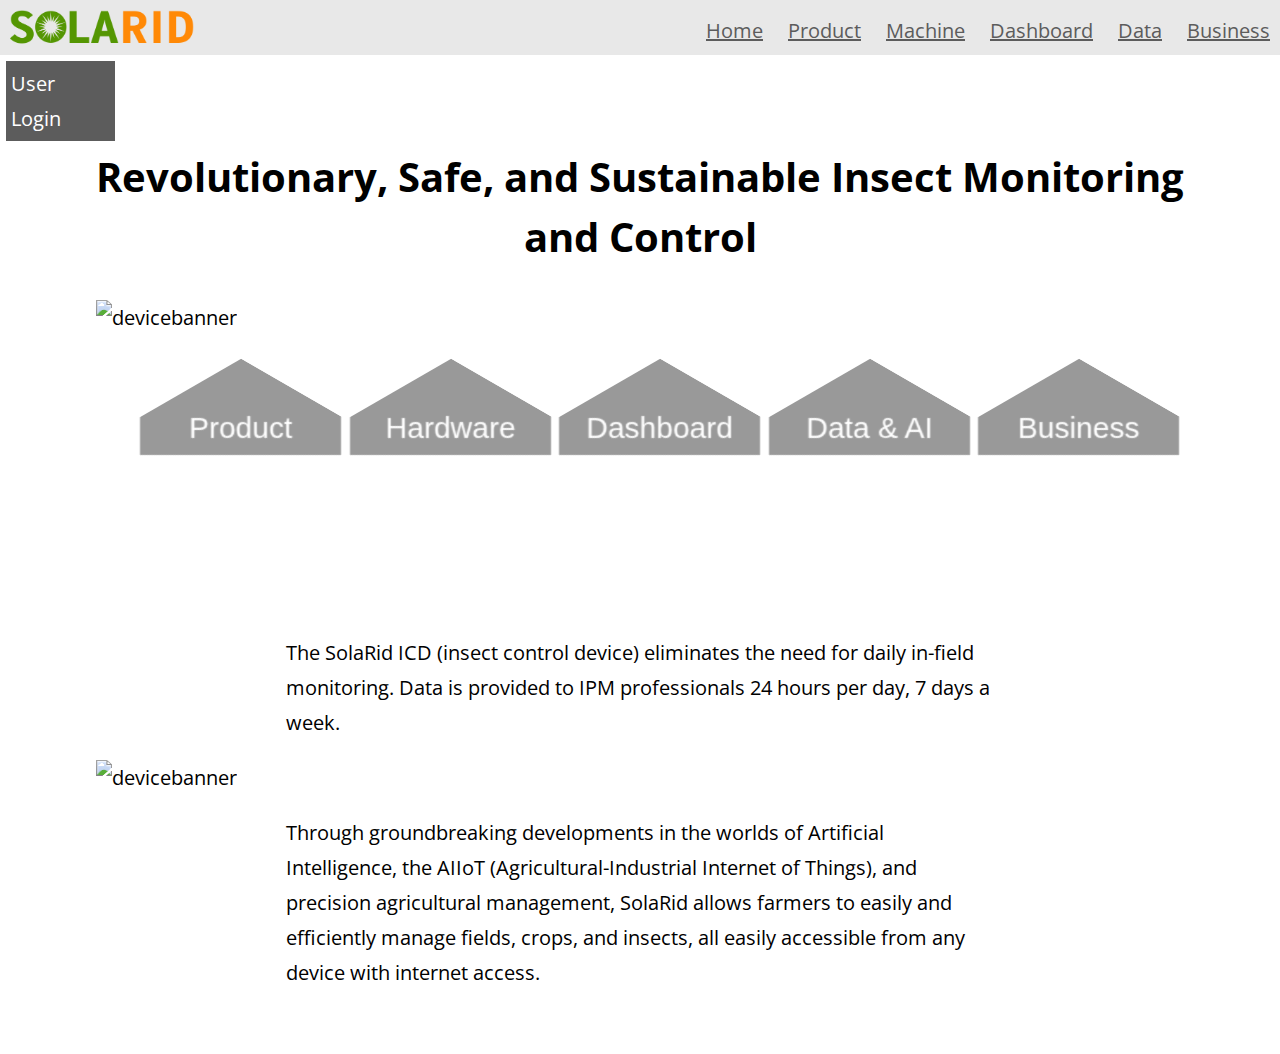
==== commit 55af1fe5: "Major updates to each page and creatio of dashboard page" ====
--- a/index.html
+++ b/index.html
@@ -37,11 +37,11 @@
 
             <div class="nav-links">
                 <a href="index.html" title="">Home</a>
-                <a href="product.html" title="Product">Product &amp; Applications</a>
+                <a href="product.html" title="Product">Product</a>
                 <a href="machine.html" title="Machine">Machine</a>
+                <a href="dashboard.html" title="Dashboard">Dashboard</a>
                 <a href="data.html" title="Data">Data</a>
                 <a href="business.html" title="Business">Business</a>
-                <a href="awards.html" title="Awards">Awards</a>
             </div>
         </div>
         <a href="login.html" title="User Login">
@@ -60,46 +60,46 @@
             <ul id="hexGrid">
                 <li class="hex">
                     <div class="hexIn">
-                        <a class="hexLink" href="machine.html">
+                        <a class="hexLink" href="product.html">
                             <div class='img' style='background-image: url(https://picsum.photos/id/10/200);'></div>
-                            <h1 id="hextitle">Hardware</h1>
-                            <p id="hextext">In-depth look at the SolaRid device's hardware.</p>
+                            <h1 id="hextitle">Product</h1>
+                            <p id="hextext">See how the SolaRid machine can assist your operation.</p>
                         </a>
                     </div>
                 </li>
                 <li class="hex">
                     <div class="hexIn">
-                        <a class="hexLink" href="product.html">
+                        <a class="hexLink" href="machine.html">
                             <div class='img' style='background-image: url(https://picsum.photos/id/10/200);'></div>
-                            <h1 id="hextitle">Software</h1>
-                            <p id="hextext">See the SolaRid device's software capabilities.</p>
+                            <h1 id="hextitle">Hardware</h1>
+                            <p id="hextext">In-depth look at the device's hardware.</p>
                         </a>
                     </div>
                 </li>
                 <li class="hex">
                     <div class="hexIn">
-                        <a class="hexLink" href="#">
+                        <a class="hexLink" href="dashboard.html">
                             <div class='img' style='background-image: url(https://picsum.photos/id/10/200);'></div>
                             <h1 id="hextitle">Dashboard</h1>
-                            <p id="hextext">View a template SolaRid user-end dashboard.</p>
+                            <p id="hextext">View the possibilities of our web-based dashboard.</p>
                         </a>
                     </div>
                 </li>
                 <li class="hex">
                     <div class="hexIn">
-                        <a class="hexLink" href="#">
+                        <a class="hexLink" href="data.html">
                             <div class='img' style='background-image: url(https://picsum.photos/id/10/200);'></div>
-                            <h1 id="hextitle">Data Analytics</h1>
-                            <p id="hextext">See how our developed AI manipulates data for dashboard access.</p>
+                            <h1 id="hextitle">Data &amp; AI</h1>
+                            <p id="hextext">See how our AI manipulates data.</p>
                         </a>
                     </div>
                 </li>
                 <li class="hex">
                     <div class="hexIn">
-                        <a class="hexLink" href="#">
+                        <a class="hexLink" href="business.html">
                             <div class='img' style='background-image: url(https://picsum.photos/id/10/200);'></div>
                             <h1 id="hextitle">Business</h1>
-                            <p id="hextext">Get to know and contact the people behind SolaRid.</p>
+                            <p id="hextext">Get to know and contact the people of SolaRid.</p>
                         </a>
                     </div>
                 </li>
@@ -107,6 +107,9 @@
         </div>
         
         <p>The SolaRid ICD (insect control device) eliminates the need for daily in-field monitoring. Data is provided to IPM professionals 24 hours per day, 7 days a week. </p>
+        
+        <img class="bannerimage" src="https://via.placeholder.com/1440x275.png?text=Banner+Image+of+Device+Here" alt="devicebanner">
+        
         <p>Through groundbreaking developments in the worlds of Artificial Intelligence, the AIIoT (Agricultural-Industrial Internet of Things), and precision agricultural management, SolaRid allows farmers to easily and efficiently manage fields, crops, and insects, all easily accessible from any device with internet access.</p>
     </section>
 
--- a/css/style.css
+++ b/css/style.css
@@ -53,6 +53,32 @@
     margin-right: auto;
 }
 
+.bannerimage{
+    margin-left:auto;
+    margin-right:auto;
+}
+
+.float {
+    max-width: 1200px;
+    margin: 0 auto;
+    margin-bottom:50px;
+}
+
+.float:after {
+    content: ".";
+    display: block;
+    height: 0;
+    clear: both;
+    visibility: hidden;
+}
+
+.float-item {
+    float: left;
+    padding: 10px;
+    margin: 5px;
+    border-bottom: 1px solid #000;
+}
+
 /*Primary CSS*/
 
 html,
@@ -66,7 +92,6 @@
     font-size: 1.25rem;
     line-height: 35px;
 }
-
 
 .content {
     max-width: 90vw;
@@ -97,8 +122,14 @@
     clear: both;
 }
 
-h3:not(#list h3) {
+h3{
     text-align: center;
+    font-size:2rem;
+}
+
+p:not(.hex p) {
+    margin-left: auto;
+    margin-right: auto;
 }
 
 .nav-title img {
@@ -108,7 +139,7 @@
 
 #loginlink {
     display: flex;
-    float: right;
+    float: left;
     padding: 5px;
     margin: 5px;
     background-color: #5c5c5c;
@@ -151,6 +182,7 @@
 
 ul {
     list-style-type: none;
+    margin-bottom:50px;
 }
 
 ul.aligncenter li,
@@ -210,22 +242,19 @@
     height: auto;
 }
 
-#list1 {
-    grid-area: list1;
-}
-
-#list2 {
-    grid-area: list2;
-}
-
-#awards img {
-    max-width: 25%;
-    height: auto;
-}
-
 @media only screen and (min-width:767px) {
+    .content {
+        max-width: 95vw;
+        margin-left: auto;
+        margin-right: auto;
+    }
+
     h2 {
         font-size: 35px;
+    }
+
+    p:not(.hex p) {
+        max-width: 65%;
     }
 
     table td {
@@ -256,7 +285,7 @@
     }
 
     .content {
-        max-width: 1300px;
+        max-width: 85vw;
     }
 
     #businessgrid,
@@ -266,15 +295,13 @@
         grid-template-rows: 100%;
         grid-column-gap: 2%;
     }
-
-
-    #lists {
+    
+    #dashboardgrid{
         display: grid;
-        grid-template: "list1 list2";
         grid-template-columns: 49% 49%;
-        grid-template-rows: auto;
-    }
-
+        grid-column-gap: 3%;
+        grid-row-gap: 1%;
+    }
 }
 
 
@@ -291,7 +318,7 @@
     width: 100%;
     background-color: #e8e8e8;
     position: relative;
-    z-index:99999999;
+    z-index: 99999999;
 }
 
 .nav > .nav-header {
@@ -320,11 +347,11 @@
     display: inline-block;
     padding: 13px 10px 13px 10px;
     font-size: 20px;
-    text-decoration: none;
     height: 55px;
     color: #5c5c5c;
     transition: .2s;
 }
+
 
 .nav > .nav-links > a:hover {
     background-color: rgba(0, 0, 0, 0.3);
@@ -376,6 +403,7 @@
     .nav > .nav-links > a {
         display: block;
         width: 100%;
+        font-size:25px;
     }
 
     .nav > #nav-check:not(:checked) ~ .nav-links {
@@ -400,8 +428,8 @@
     display: flex;
     flex-wrap: wrap;
     width: 100%;
-    margin-left:auto;
-    margin-right:auto;
+    margin-left: auto;
+    margin-right: auto;
     font-family: sans-serif;
     list-style-type: none;
 }
@@ -471,9 +499,13 @@
     margin: 0 auto;
 }
 
-.hex h1{
-    height:auto;
-    background-color:rgba(0,0,0,0.3);
+.hex h1 {
+    height: auto;
+    background-color: rgba(0, 0, 0, 0.4);
+}
+
+.hex p {
+    font-size: 20px;
 }
 
 .hex h1,
@@ -485,12 +517,27 @@
     opacity: 0;
 }
 
+@media only screen and (max-width:763px) {
+    .hexLink p {
+        opacity: 0;
+    }
+}
+
+@media only screen and (min-width:764px) {
+    .hexLink p {
+        opacity: 1;
+    }
+
+    #hextitle {
+        font-size: 1.5em;
+    }
+}
+
 #hextitle {
     color: #fff;
     text-align: center;
     bottom: 50%;
     padding-top: 50%;
-    font-size: 1.5em;
     z-index: 1;
 }
 
@@ -506,7 +553,6 @@
 #hextext {
     top: 30%;
     text-align: center;
-
 }
 
 .img {
@@ -545,9 +591,9 @@
 /*** HOVER EFFECT  **********************************************************************/
 
 
-.hexLink h1{
-    opacity:1;
-} 
+.hexLink h1 {
+    opacity: 1;
+}
 
 .hexLink:hover p,
 .hexLink:focus p {
